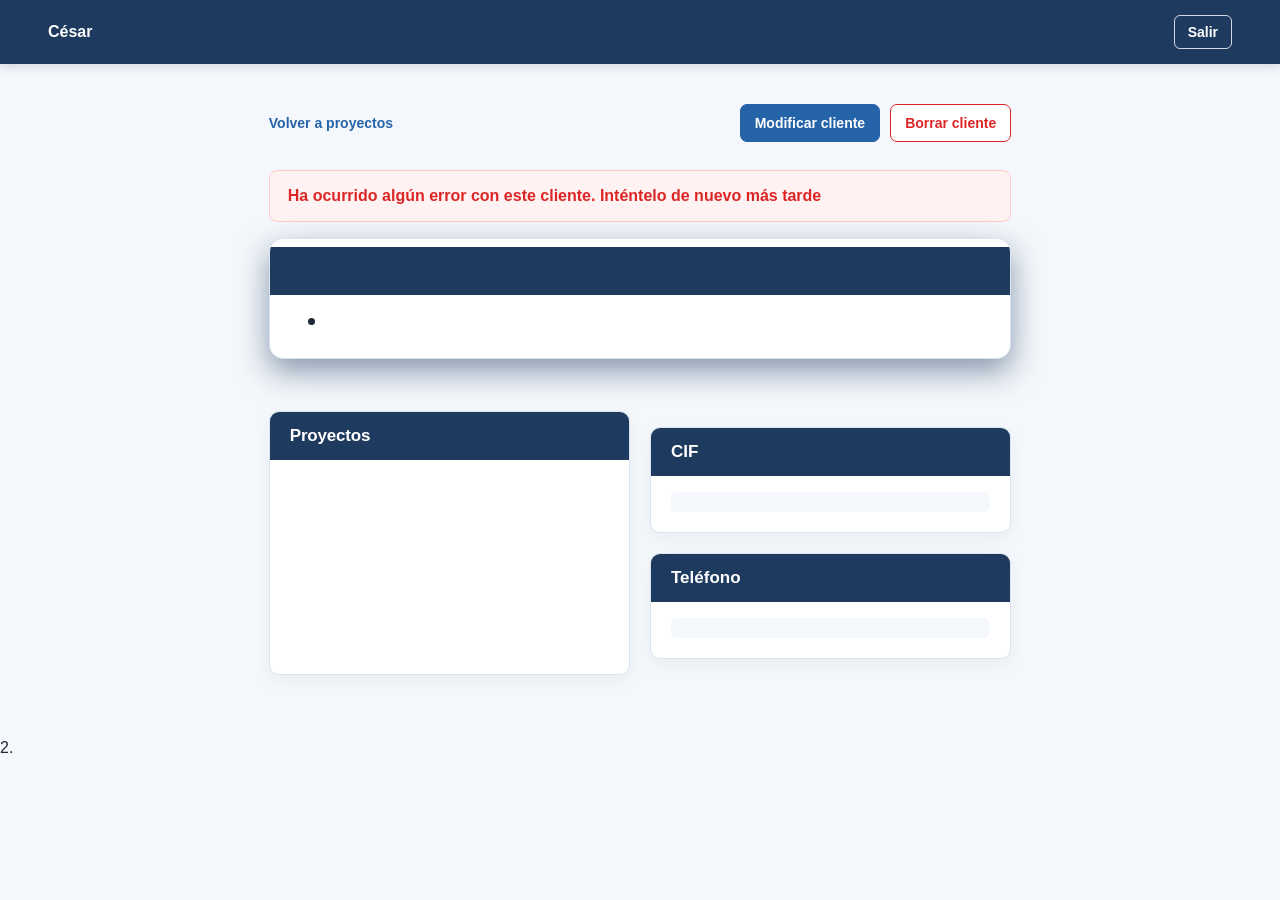
==== pages/client.html @ d24c9b40 "He creado la página cliente" ====
<!doctype html>
<html lang="es">
  <head>
    <meta charset="UTF-8" />
    <meta name="viewport" content="width=device-width, initial-scale=1.0" />
    <title>Cliente</title>

    <link rel="stylesheet" href="../css/base/reset.css" />
    <link rel="stylesheet" href="../css/base/variables.css" />
    <link rel="stylesheet" href="../css/base/global.css" />
    <link rel="stylesheet" href="../css/components/header.css" />
    <link rel="stylesheet" href="../css/pages/client.css" />
  </head>
  <body>
    <div id="header-container"></div>

    <main class="client-page">
      <div class="client-topbar">
        <a class="back-link" href="../index.html">Volver a proyectos</a>

        <div class="client-actions">
          <button class="button-edit-client" type="button">
            Modificar cliente
          </button>
          <button class="button-delete-client" type="button">
            Borrar cliente
          </button>
        </div>
      </div>

      <p id="client-error" hidden></p>

      <section id="client-detail" hidden>
        <header class="client-header">
          <h1 class="client-title" id="client-title"></h1>
          <span id="client-status" class="client-status"></span>
        </header>

        <section>
          <h2>Proyectos</h2>
          <ul id="client-list-projects"></ul>
        </section>

        <dl class="client-data">
          <div>
            <dt>CIF</dt>
            <dd id="client-cif"></dd>
          </div>
          <div>
            <dt>Teléfono</dt>
            <dd id="client-phone"></dd>
          </div>
        </dl>
      </section>
    </main>
    <script type="module" src="../js/pages/client.js"></script>
    2.
  </body>
</html>
---- css/base/variables.css ----
/* Colores que se reutilizan en toda la aplicación. */
:root {
  --navy: #1e3a5f;
  --blue: #2563a8;
  --blue-light: #eaf3ff;
  --background: #f4f7fb;
  --surface: #ffffff;
  --text: #1f2937;
  --muted: #64748b;
  --border: #dbe4ef;
  --production: #16a34a;
  --staging: #d97706;
  --development: #2563eb;
  --test: #dc2626;
}
---- css/base/global.css ----
/* Establece el estilo predeterminado de toda la app */
---- css/components/header.css ----
.main-header {
  display: flex;
  justify-content: space-between;
  align-items: center;
  padding: 15px 48px;
  background-color: var(--navy);
  box-shadow: 0 2px 10px rgba(30, 58, 95, 0.18);
}

.main-header-profile {
  color: white;
  font-size: 16px;
  font-weight: 700;
  text-decoration: none;
}

.main-header-profile:hover {
  text-decoration: underline;
}

.main-header-logout {
  padding: 8px 13px;
  border: 1px solid rgba(255, 255, 255, 0.8);
  border-radius: 6px;
  background-color: transparent;
  color: white;
  cursor: pointer;
  font-size: 14px;
  font-weight: 600;
  transition:
    background-color 0.2s ease,
    color 0.2s ease;
}

.main-header-logout:hover {
  background-color: white;
  color: var(--navy);
}
---- css/pages/client.css ----
.client-page {
  width: 58%;
  margin: 0 auto;
  padding: 40px 0 64px;
  color: var(--text);
}

.client-topbar {
  display: flex;
  justify-content: space-between;
  align-items: center;
  gap: 20px;
  margin-bottom: 28px;
}

.back-link {
  display: inline-block;
  color: var(--blue);
  font-size: 14px;
  font-weight: 700;
  text-decoration: none;
}

.back-link:hover {
  color: var(--navy);
  text-decoration: underline;
}

.back-link:focus-visible {
  outline: 3px solid rgba(37, 99, 168, 0.32);
  outline-offset: 3px;
}

#client-detail {
  display: grid;
  grid-template-columns: 1fr 1fr;
  gap: 20px;
}

.client-header {
  grid-column: 1 / -1;
  border: 1px solid var(--border);
  border-radius: 14px;
  background-color: var(--surface);
  box-shadow: 0 12px 30px rgba(30, 58, 95, 0.514);
  margin-bottom: 32px;
  overflow: hidden;
}

.client-title {
  padding: 24px 28px;
  background-color: var(--navy);
}

.client-header h1 {
  margin: 8px 0 0;
  color: var(--surface);
  font-size: clamp(28px, 4vw, 38px);
  line-height: 1.15;
}

.client-status {
  display: inline-flex;
  align-items: center;
  margin: 18px 28px 28px;
  padding: 5px 10px;
  border-radius: 999px;
  font-size: 12px;
  font-weight: 700;
}

.client-status::before {
  width: 7px;
  height: 7px;
  margin-right: 6px;
  border-radius: 50%;
  background-color: currentColor;
  content: "";
}

.client-status--active {
  background-color: #dcfce7;
  color: #15803d;
}

.client-status--inactive {
  background-color: #fee2e2;
  color: var(--test);
}

.client-actions {
  display: flex;
  flex-wrap: wrap;
  gap: 10px;
}

.client-actions button {
  padding: 10px 14px;
  border-radius: 7px;
  cursor: pointer;
  font-size: 14px;
  font-weight: 700;
}

.button-edit-client {
  border: 1px solid var(--blue);
  background-color: var(--blue);
  color: var(--surface);
}

.button-edit-client:hover {
  background-color: var(--navy);
}

.button-delete-client {
  border: 1px solid var(--test);
  background-color: var(--surface);
  color: var(--test);
}

.button-delete-client:hover {
  background-color: #fef2f2;
}

.client-actions button:focus-visible {
  outline: 3px solid rgba(37, 99, 168, 0.32);
  outline-offset: 2px;
}

.client-page section section {
  min-width: 0;
  border: 1px solid var(--border);
  border-radius: 10px;
  background-color: var(--surface);
  box-shadow: 0 6px 18px rgba(30, 58, 95, 0.05);
  overflow: hidden;
}

.client-page h2 {
  margin: 0;
  padding: 14px 20px;
  background-color: var(--navy);
  color: var(--surface);
  font-size: 17px;
  letter-spacing: -0.2px;
}

.client-page ul {
  display: grid;
  gap: 8px;
  margin: 0;
  padding: 16px 20px 20px;
  list-style: none;
}

.client-page li {
  padding: 10px 12px;
  border-radius: 6px;
  background-color: var(--background);
  color: var(--text);
  font-size: 14px;
  line-height: 1.5;
  overflow-wrap: anywhere;
}

.client-page li a {
  color: var(--blue);
  font-weight: 700;
  text-decoration: none;
}

.client-page li a:hover {
  color: var(--navy);
  text-decoration: underline;
}

.client-page li a:focus-visible {
  outline: 3px solid rgba(37, 99, 168, 0.32);
  outline-offset: 2px;
}

.client-data {
  display: grid;
  gap: 20px;
}

.client-data > div {
  overflow: hidden;
  border: 1px solid var(--border);
  border-radius: 10px;
  background-color: var(--surface);
  box-shadow: 0 6px 18px rgba(30, 58, 95, 0.05);
}

.client-data dt {
  padding: 14px 20px;
  background-color: var(--navy);
  color: var(--surface);
  font-size: 17px;
  font-weight: 700;
}

.client-data dd {
  margin: 16px 20px 20px;
  padding: 10px 12px;
  border-radius: 6px;
  background-color: var(--background);
  color: var(--text);
  font-size: 14px;
  line-height: 1.5;
  overflow-wrap: anywhere;
}

#client-error {
  padding: 16px 18px;
  border: 1px solid #fecaca;
  border-radius: 8px;
  background-color: #fef2f2;
  color: var(--test);
  font-weight: 600;
}
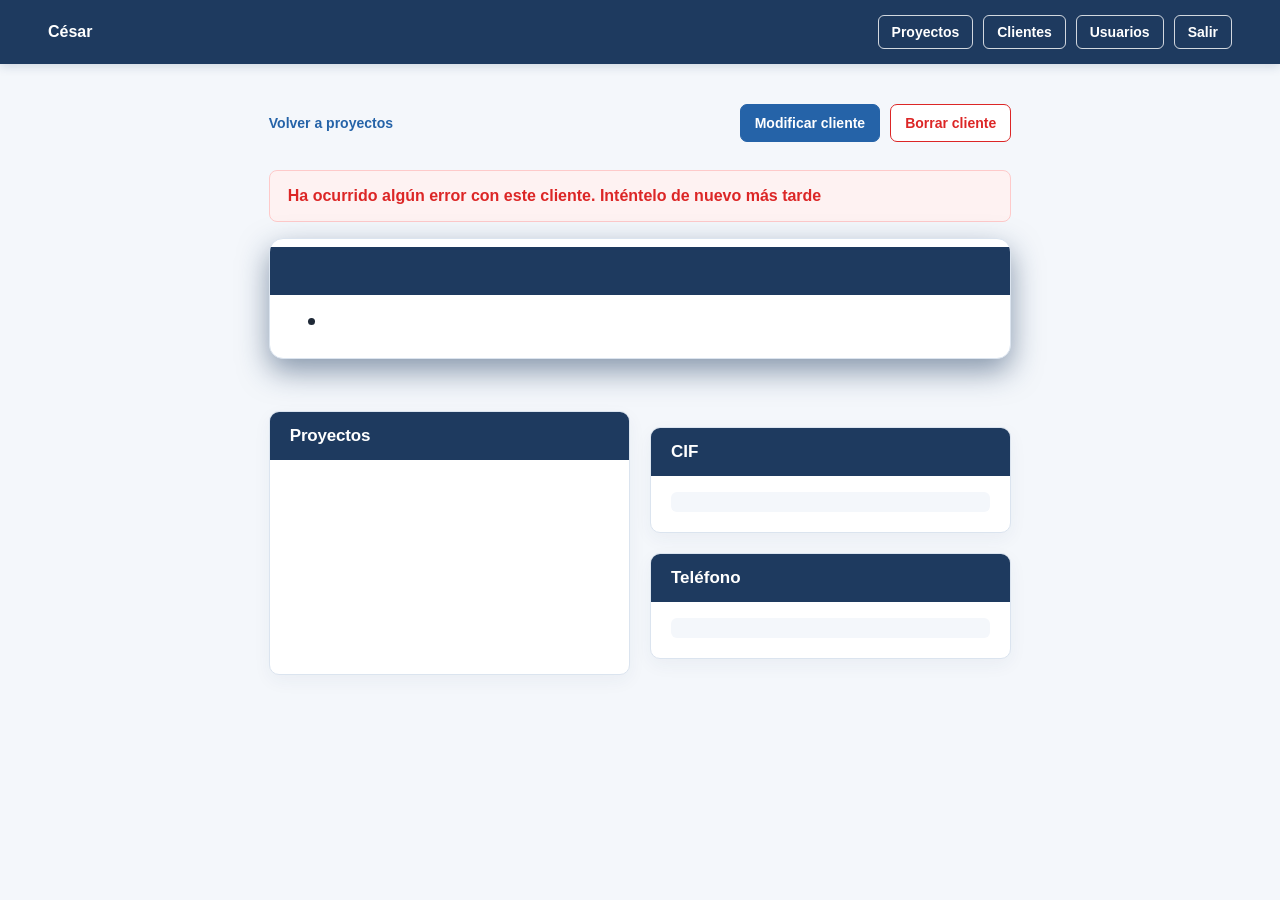
==== commit d1ebe318: "He terminado de implementar las páginas que hacían falta para realizar las acciones pertinentes" ====
--- a/pages/client.html
+++ b/pages/client.html
@@ -10,6 +10,8 @@
     <link rel="stylesheet" href="../css/base/global.css" />
     <link rel="stylesheet" href="../css/components/header.css" />
     <link rel="stylesheet" href="../css/pages/client.css" />
+    <link rel="stylesheet" href="../css/components/alert-modal.css" />
+    <link rel="stylesheet" href="../css/components/client-edit-modal.css" />
   </head>
   <body>
     <div id="header-container"></div>
@@ -54,6 +56,5 @@
       </section>
     </main>
     <script type="module" src="../js/pages/client.js"></script>
-    2.
   </body>
 </html>
--- a/css/components/header.css
+++ b/css/components/header.css
@@ -32,7 +32,54 @@
     color 0.2s ease;
 }
 
-.main-header-logout:hover {
+.main-header-clients {
+  padding: 8px 13px;
+  border: 1px solid rgba(255, 255, 255, 0.8);
+  border-radius: 6px;
+  background-color: transparent;
+  color: white;
+  cursor: pointer;
+  font-size: 14px;
+  font-weight: 600;
+  transition:
+    background-color 0.2s ease,
+    color 0.2s ease;
+}
+
+.main-header-projects {
+  padding: 8px 13px;
+  margin: 0 10px 0 10px;
+  border: 1px solid rgba(255, 255, 255, 0.8);
+  border-radius: 6px;
+  background-color: transparent;
+  color: white;
+  cursor: pointer;
+  font-size: 14px;
+  font-weight: 600;
+  transition:
+    background-color 0.2s ease,
+    color 0.2s ease;
+}
+
+.main-header-users {
+  padding: 8px 13px;
+  margin: 0 10px 0 10px;
+  border: 1px solid rgba(255, 255, 255, 0.8);
+  border-radius: 6px;
+  background-color: transparent;
+  color: white;
+  cursor: pointer;
+  font-size: 14px;
+  font-weight: 600;
+  transition:
+    background-color 0.2s ease,
+    color 0.2s ease;
+}
+
+.main-header-logout:hover,
+.main-header-projects:hover,
+.main-header-users:hover,
+.main-header-clients:hover {
   background-color: white;
   color: var(--navy);
 }
--- a/css/components/alert-modal.css
+++ b/css/components/alert-modal.css
@@ -0,0 +1,97 @@
+.alert-overlay {
+  position: fixed;
+  inset: 0;
+  z-index: 1000;
+
+  display: grid;
+  place-items: center;
+
+  padding: 24px;
+  background-color: rgba(30, 58, 95, 0.55);
+}
+
+.alert-modal {
+  position: relative;
+
+  width: min(480px, 100%);
+  max-height: 100%;
+  overflow-y: auto;
+
+  padding: 28px;
+  border: 1px solid var(--border);
+  border-radius: 14px;
+  background-color: var(--surface);
+  box-shadow: 0 12px 30px rgba(30, 58, 95, 0.25);
+}
+
+.alert-modal .modal-title {
+  margin: 0 40px 12px 0;
+  color: var(--test);
+  font-size: 28px;
+  line-height: 1.15;
+}
+
+.alert-modal p {
+  margin: 0;
+  color: var(--muted);
+  font-size: 15px;
+  line-height: 1.6;
+}
+
+.alert-modal .modal-close-button {
+  position: absolute;
+  top: 16px;
+  right: 16px;
+  width: 32px;
+  height: 32px;
+  padding: 0;
+}
+
+.alert-modal .modal-actions {
+  display: flex;
+  flex-wrap: wrap;
+  gap: 10px;
+  margin-top: 24px;
+}
+
+.alert-modal .modal-actions button {
+  padding: 10px 14px;
+  border-radius: 7px;
+  cursor: pointer;
+  font-size: 14px;
+  font-weight: 700;
+}
+
+.alert-modal .modal-delete-button {
+  border: 1px solid var(--test);
+  background-color: var(--test);
+  color: var(--surface);
+}
+
+.alert-modal .modal-delete-button:hover {
+  background-color: var(--surface);
+  color: var(--test);
+}
+
+.alert-modal .modal-cancel-button,
+.alert-modal .modal-close-button {
+  border: 1px solid var(--blue);
+  background-color: var(--surface);
+  color: var(--blue);
+}
+
+.alert-modal .modal-cancel-button:hover,
+.alert-modal .modal-close-button:hover {
+  background-color: var(--blue-light);
+}
+
+.alert-modal .modal-actions button:focus-visible,
+.alert-modal .modal-close-button:focus-visible {
+  outline: 3px solid rgba(37, 99, 168, 0.32);
+  outline-offset: 2px;
+}
+
+.alert-modal .modal-delete-button:disabled {
+  cursor: not-allowed;
+  opacity: 0.65;
+}
--- a/css/components/client-edit-modal.css
+++ b/css/components/client-edit-modal.css
@@ -0,0 +1,109 @@
+.modal-overlay {
+  position: fixed;
+  inset: 0;
+  z-index: 1000;
+
+  display: grid;
+  place-items: center;
+
+  padding: 24px;
+  background-color: rgba(30, 58, 95, 0.55);
+}
+
+.client-edit-modal {
+  position: relative;
+
+  display: grid;
+  gap: 20px;
+  width: min(520px, 100%);
+  max-height: 100%;
+  overflow-y: auto;
+
+  padding: 28px;
+  border: 1px solid var(--border);
+  border-radius: 14px;
+  background-color: var(--surface);
+  box-shadow: 0 12px 30px rgba(30, 58, 95, 0.25);
+}
+
+.modal-title {
+  margin: 0 40px 0 0;
+  color: var(--navy);
+  font-size: 28px;
+  line-height: 1.15;
+}
+
+.client-edit-field {
+  display: grid;
+  gap: 8px;
+}
+
+.client-edit-field label {
+  color: var(--text);
+  font-size: 14px;
+  font-weight: 600;
+}
+
+.client-edit-field input,
+.client-edit-field select {
+  box-sizing: border-box;
+  width: 100%;
+  padding: 10px 12px;
+  border: 1px solid var(--border);
+  border-radius: 7px;
+  background-color: var(--surface);
+  color: var(--text);
+  font: inherit;
+}
+
+.client-edit-field input:focus-visible,
+.client-edit-field select:focus-visible {
+  outline: 3px solid rgba(37, 99, 168, 0.32);
+  outline-offset: 2px;
+}
+
+.client-edit-modal button {
+  flex-shrink: 0;
+  padding: 10px 14px;
+  border: 1px solid var(--blue);
+  border-radius: 7px;
+  background-color: var(--surface);
+  color: var(--blue);
+  cursor: pointer;
+  font: inherit;
+  font-size: 14px;
+  font-weight: 700;
+}
+
+.client-edit-modal button:hover {
+  background-color: var(--blue-light);
+}
+
+.client-edit-modal button:focus-visible {
+  outline: 3px solid rgba(37, 99, 168, 0.32);
+  outline-offset: 2px;
+}
+
+.client-edit-modal .modal-close-button {
+  position: absolute;
+  top: 16px;
+  right: 16px;
+  width: 32px;
+  height: 32px;
+  padding: 0;
+}
+
+.modal-actions {
+  display: flex;
+  align-items: center;
+  gap: 10px;
+}
+
+.client-edit-modal .modal-save-button {
+  background-color: var(--blue);
+  color: var(--surface);
+}
+
+.client-edit-modal .modal-save-button:hover {
+  background-color: var(--navy);
+}
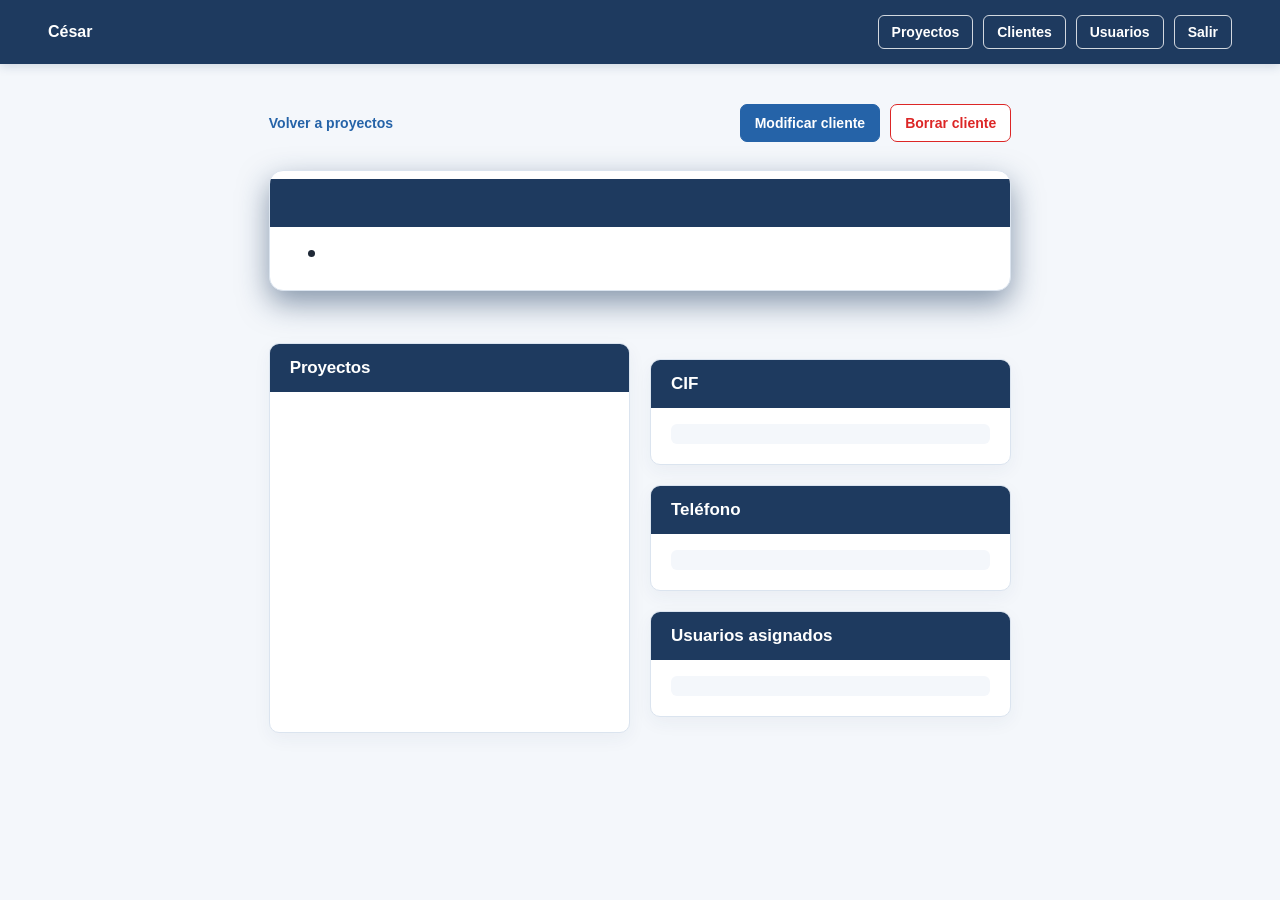
==== commit c7004953: "He modificado los estilos de los componentes visuales de los modales" ====
--- a/pages/client.html
+++ b/pages/client.html
@@ -52,6 +52,10 @@
             <dt>Teléfono</dt>
             <dd id="client-phone"></dd>
           </div>
+          <div>
+            <dt>Usuarios asignados</dt>
+            <dd id="assign-users"></dd>
+          </div>
         </dl>
       </section>
     </main>
--- a/css/components/client-edit-modal.css
+++ b/css/components/client-edit-modal.css
@@ -107,3 +107,41 @@
 .client-edit-modal .modal-save-button:hover {
   background-color: var(--navy);
 }
+
+.client-edit-modal section {
+  min-width: 0;
+  border: 1px solid var(--border);
+  border-radius: 10px;
+  overflow: hidden;
+}
+
+.client-edit-modal section h2 {
+  margin: 0;
+  padding: 14px 20px;
+  background-color: var(--navy);
+  color: var(--surface);
+  font-size: 17px;
+}
+
+.client-edit-modal section ul {
+  display: grid;
+  gap: 8px;
+  margin: 0;
+  padding: 16px 20px 20px;
+  list-style: none;
+}
+
+.client-edit-modal section li {
+  padding: 10px 12px;
+  border-radius: 6px;
+  background-color: var(--background);
+  color: var(--text);
+  font-size: 14px;
+}
+
+.client-edit-modal section li label {
+  display: flex;
+  align-items: center;
+  gap: 8px;
+  cursor: pointer;
+}
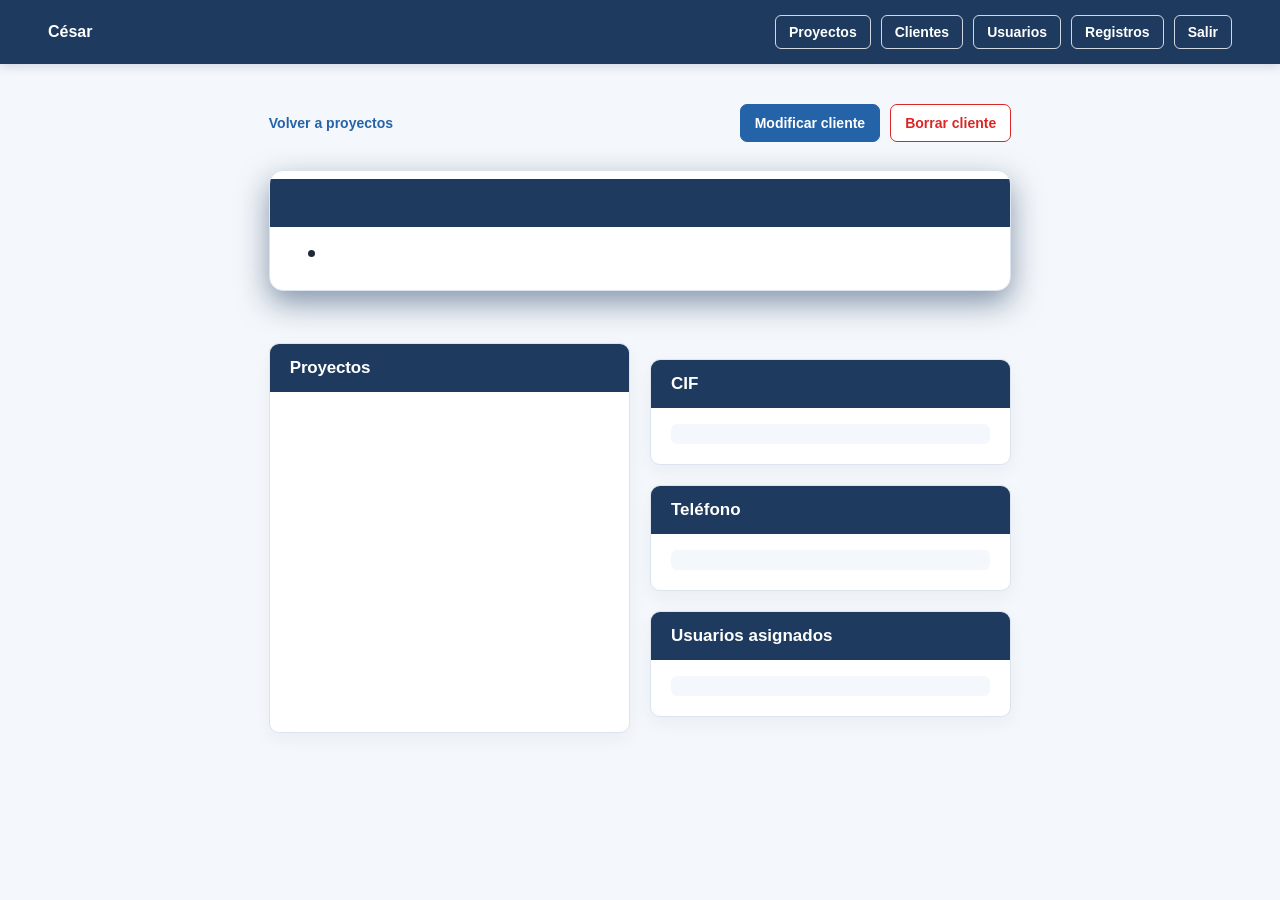
==== commit 64baf95f: "He implementado las notificaciones en la app" ====
--- a/pages/client.html
+++ b/pages/client.html
@@ -9,8 +9,9 @@
     <link rel="stylesheet" href="../css/base/variables.css" />
     <link rel="stylesheet" href="../css/base/global.css" />
     <link rel="stylesheet" href="../css/components/header.css" />
+    <link rel="stylesheet" href="../css/components/notifications.css" />
+    <link rel="stylesheet" href="../css/components/confirm-modal.css" />
     <link rel="stylesheet" href="../css/pages/client.css" />
-    <link rel="stylesheet" href="../css/components/alert-modal.css" />
     <link rel="stylesheet" href="../css/components/client-edit-modal.css" />
   </head>
   <body>
--- a/css/components/header.css
+++ b/css/components/header.css
@@ -5,6 +5,15 @@
   padding: 15px 48px;
   background-color: var(--navy);
   box-shadow: 0 2px 10px rgba(30, 58, 95, 0.18);
+}
+
+/* Agrupa la navegación generada por el componente del encabezado. */
+.main-header-actions {
+  display: flex;
+  flex-wrap: wrap;
+  align-items: center;
+  justify-content: flex-end;
+  gap: 10px;
 }
 
 .main-header-profile {
@@ -48,7 +57,7 @@
 
 .main-header-projects {
   padding: 8px 13px;
-  margin: 0 10px 0 10px;
+  margin: 0;
   border: 1px solid rgba(255, 255, 255, 0.8);
   border-radius: 6px;
   background-color: transparent;
@@ -63,7 +72,22 @@
 
 .main-header-users {
   padding: 8px 13px;
-  margin: 0 10px 0 10px;
+  margin: 0;
+  border: 1px solid rgba(255, 255, 255, 0.8);
+  border-radius: 6px;
+  background-color: transparent;
+  color: white;
+  cursor: pointer;
+  font-size: 14px;
+  font-weight: 600;
+  transition:
+    background-color 0.2s ease,
+    color 0.2s ease;
+}
+
+.main-header-logs {
+  padding: 8px 13px;
+  margin: 0;
   border: 1px solid rgba(255, 255, 255, 0.8);
   border-radius: 6px;
   background-color: transparent;
@@ -79,7 +103,8 @@
 .main-header-logout:hover,
 .main-header-projects:hover,
 .main-header-users:hover,
-.main-header-clients:hover {
+.main-header-clients:hover,
+.main-header-logs:hover {
   background-color: white;
   color: var(--navy);
 }
--- a/css/components/notifications.css
+++ b/css/components/notifications.css
@@ -0,0 +1,70 @@
+.notifications {
+  position: fixed;
+  top: 20px;
+  right: 20px;
+  z-index: 2000;
+  display: grid;
+  gap: 12px;
+  width: 400px;
+}
+
+.notification {
+  display: flex;
+  align-items: flex-start;
+  gap: 14px;
+  padding: 16px;
+  border: 1px solid;
+  border-radius: 10px;
+  background-color: var(--surface);
+  box-shadow: 0 12px 30px rgba(30, 58, 95, 0.18);
+}
+
+.notification-content {
+  flex: 1;
+}
+
+.notification-content strong {
+  display: block;
+  margin-bottom: 4px;
+}
+
+.notification-content p {
+  margin: 0;
+  color: var(--muted);
+  line-height: 1.4;
+}
+
+.notification-close {
+  padding: 6px 10px;
+  border: 1px solid currentColor;
+  border-radius: 6px;
+  background-color: transparent;
+  color: inherit;
+  cursor: pointer;
+  font: inherit;
+}
+
+.notification-success {
+  border-color: var(--production);
+  color: #166534;
+}
+
+.notification-info {
+  border-color: var(--blue);
+  color: var(--navy);
+}
+
+.notification-warning {
+  border-color: var(--staging);
+  color: #92400e;
+}
+
+.notification-error {
+  border-color: var(--test);
+  color: #991b1b;
+}
+
+.notification-danger {
+  border-color: #7f1d1d;
+  color: #7f1d1d;
+}
--- a/css/components/confirm-modal.css
+++ b/css/components/confirm-modal.css
@@ -0,0 +1,60 @@
+.confirm-overlay {
+  position: fixed;
+  inset: 0;
+  z-index: 1000;
+  display: grid;
+  place-items: center;
+  padding: 24px;
+  background-color: rgba(30, 58, 95, 0.55);
+}
+
+.confirm-modal {
+  width: 480px;
+  padding: 28px;
+  border: 1px solid var(--border);
+  border-radius: 14px;
+  background-color: var(--surface);
+  box-shadow: 0 12px 30px rgba(30, 58, 95, 0.25);
+}
+
+.confirm-modal .modal-title {
+  margin: 0 0 12px;
+  color: var(--test);
+  font-size: 28px;
+}
+
+.confirm-modal p {
+  margin: 0;
+  color: var(--muted);
+}
+
+.confirm-modal .modal-actions {
+  display: flex;
+  gap: 10px;
+  margin-top: 24px;
+}
+
+.confirm-modal button {
+  padding: 10px 14px;
+  border-radius: 7px;
+  cursor: pointer;
+  font: inherit;
+  font-weight: 700;
+}
+
+.confirm-modal .modal-delete-button {
+  border: 1px solid var(--test);
+  background-color: var(--test);
+  color: var(--surface);
+}
+
+.confirm-modal .modal-cancel-button {
+  border: 1px solid var(--blue);
+  background-color: var(--surface);
+  color: var(--blue);
+}
+
+.confirm-modal .modal-delete-button:disabled {
+  cursor: not-allowed;
+  opacity: 0.65;
+}
--- a/css/components/client-edit-modal.css
+++ b/css/components/client-edit-modal.css
@@ -145,3 +145,13 @@
   gap: 8px;
   cursor: pointer;
 }
+
+.client-user-access-option {
+  display: flex;
+  align-items: center;
+  gap: 8px;
+  padding: 16px 20px 20px;
+  color: var(--text);
+  cursor: pointer;
+  font-size: 14px;
+}
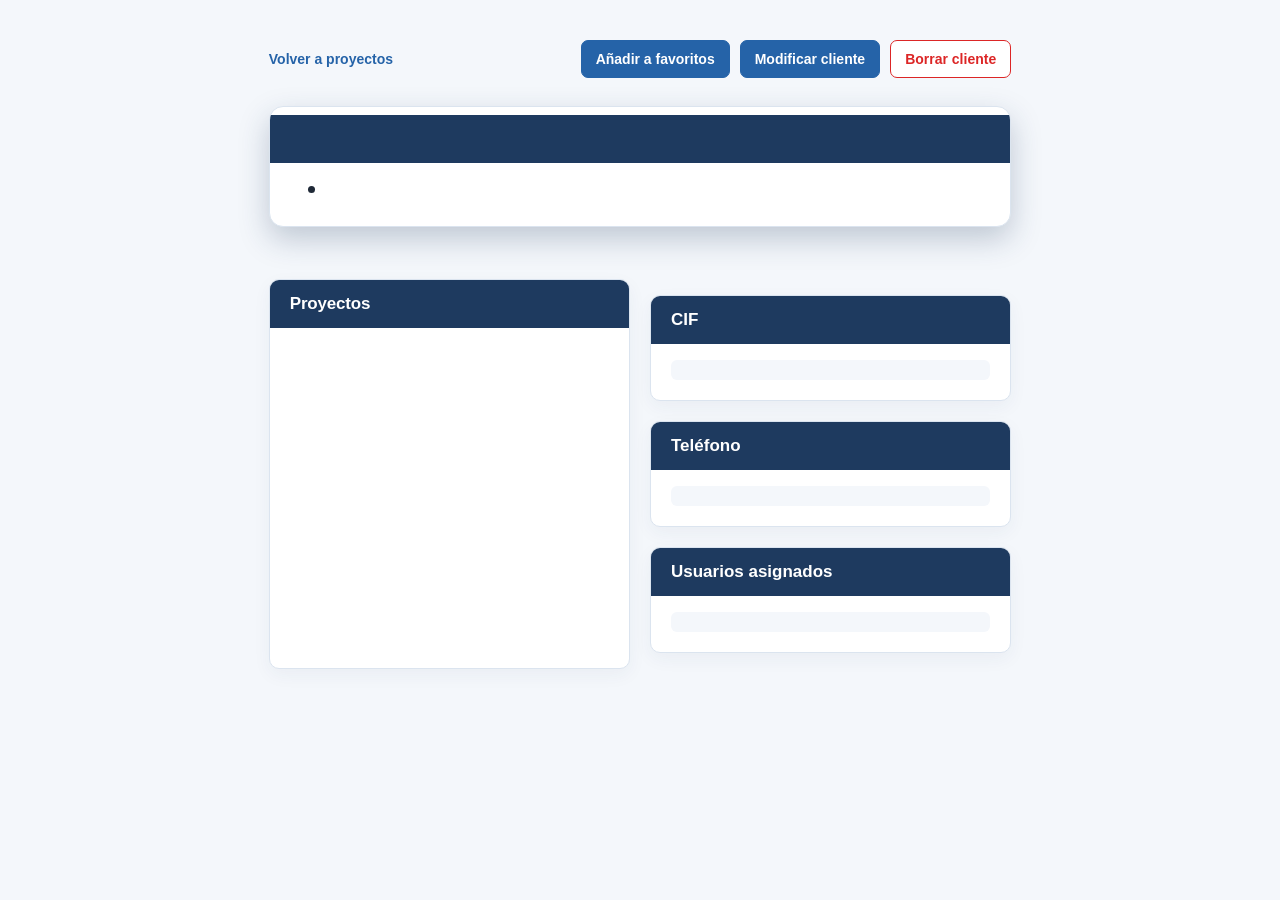
==== commit eb855c6c: "He implementado en el botón de añadir, la opción también de eliminar los favoritos" ====
--- a/pages/client.html
+++ b/pages/client.html
@@ -22,6 +22,13 @@
         <a class="back-link" href="../index.html">Volver a proyectos</a>
 
         <div class="client-actions">
+          <button
+            class="button-favorite-client"
+            id="button-favorite-client"
+            type="button"
+          >
+            Añadir a favoritos
+          </button>
           <button class="button-edit-client" type="button">
             Modificar cliente
           </button>
--- a/css/base/variables.css
+++ b/css/base/variables.css
@@ -6,10 +6,79 @@
   --background: #f4f7fb;
   --surface: #ffffff;
   --text: #1f2937;
+  --heading: #1e3a5f;
   --muted: #64748b;
   --border: #dbe4ef;
+  --input-surface: #fbfdff;
+  --hover-surface: #f8fbff;
+  --badge-surface: #f1f5f9;
+  --badge-text: #475569;
+  --placeholder: #94a3b8;
+  --tag-text: #315b8c;
+  --on-primary: #ffffff;
+  --button-background: #2563a8;
+  --success-background: #dcfce7;
+  --success-text: #15803d;
+  --danger-background: #fef2f2;
+  --danger-border: #fecaca;
+  --danger-text: #dc2626;
+  --danger-hover: #b91c1c;
+  --inactive-background: #fee2e2;
+  --notification-success: #166534;
+  --notification-warning: #92400e;
+  --notification-danger: #991b1b;
+  --overlay: rgba(30, 58, 95, 0.55);
+  --shadow-strong: rgba(30, 58, 95, 0.25);
+  --shadow: rgba(30, 58, 95, 0.12);
+  --shadow-soft: rgba(30, 58, 95, 0.05);
+  --focus-ring: rgba(37, 99, 168, 0.32);
+  --focus-ring-soft: rgba(37, 99, 168, 0.14);
+  --header-border: rgba(255, 255, 255, 0.8);
+  --header-hover-background: #ffffff;
   --production: #16a34a;
   --staging: #d97706;
   --development: #2563eb;
   --test: #dc2626;
 }
+
+body.dark-mode {
+  --navy: #252525;
+  --blue: #93c5fd;
+  --blue-light: #3a3a3a;
+  --background: #0b0b0b;
+  --surface: #242424;
+  --text: #ffffff;
+  --heading: #ffffff;
+  --muted: #d1d5db;
+  --border: #575757;
+  --input-surface: #303030;
+  --hover-surface: #3a3a3a;
+  --badge-surface: #3a3a3a;
+  --badge-text: #ffffff;
+  --placeholder: #d1d5db;
+  --tag-text: #ffffff;
+  --on-primary: #ffffff;
+  --button-background: #3b82f6;
+  --success-background: #14532d;
+  --success-text: #ffffff;
+  --danger-background: #5f1d1d;
+  --danger-border: #f87171;
+  --danger-text: #ffffff;
+  --danger-hover: #f87171;
+  --inactive-background: #5f1d1d;
+  --notification-success: #ffffff;
+  --notification-warning: #ffffff;
+  --notification-danger: #ffffff;
+  --overlay: rgba(0, 0, 0, 0.78);
+  --shadow-strong: rgba(0, 0, 0, 0.55);
+  --shadow: rgba(0, 0, 0, 0.4);
+  --shadow-soft: rgba(0, 0, 0, 0.25);
+  --focus-ring: rgba(147, 197, 253, 0.6);
+  --focus-ring-soft: rgba(147, 197, 253, 0.35);
+  --header-border: rgba(255, 255, 255, 0.8);
+  --header-hover-background: #4b5563;
+  --production: #4ade80;
+  --staging: #fbbf24;
+  --development: #60a5fa;
+  --test: #f87171;
+}
--- a/css/components/header.css
+++ b/css/components/header.css
@@ -4,7 +4,7 @@
   align-items: center;
   padding: 15px 48px;
   background-color: var(--navy);
-  box-shadow: 0 2px 10px rgba(30, 58, 95, 0.18);
+  box-shadow: 0 2px 10px var(--shadow);
 }
 
 /* Agrupa la navegación generada por el componente del encabezado. */
@@ -17,7 +17,7 @@
 }
 
 .main-header-profile {
-  color: white;
+  color: var(--on-primary);
   font-size: 16px;
   font-weight: 700;
   text-decoration: none;
@@ -27,12 +27,13 @@
   text-decoration: underline;
 }
 
-.main-header-logout {
+.main-header-logout,
+.main-header-theme {
   padding: 8px 13px;
-  border: 1px solid rgba(255, 255, 255, 0.8);
+  border: 1px solid var(--header-border);
   border-radius: 6px;
   background-color: transparent;
-  color: white;
+  color: var(--on-primary);
   cursor: pointer;
   font-size: 14px;
   font-weight: 600;
@@ -43,10 +44,10 @@
 
 .main-header-clients {
   padding: 8px 13px;
-  border: 1px solid rgba(255, 255, 255, 0.8);
+  border: 1px solid var(--header-border);
   border-radius: 6px;
   background-color: transparent;
-  color: white;
+  color: var(--on-primary);
   cursor: pointer;
   font-size: 14px;
   font-weight: 600;
@@ -58,10 +59,10 @@
 .main-header-projects {
   padding: 8px 13px;
   margin: 0;
-  border: 1px solid rgba(255, 255, 255, 0.8);
+  border: 1px solid var(--header-border);
   border-radius: 6px;
   background-color: transparent;
-  color: white;
+  color: var(--on-primary);
   cursor: pointer;
   font-size: 14px;
   font-weight: 600;
@@ -73,10 +74,10 @@
 .main-header-users {
   padding: 8px 13px;
   margin: 0;
-  border: 1px solid rgba(255, 255, 255, 0.8);
+  border: 1px solid var(--header-border);
   border-radius: 6px;
   background-color: transparent;
-  color: white;
+  color: var(--on-primary);
   cursor: pointer;
   font-size: 14px;
   font-weight: 600;
@@ -88,10 +89,10 @@
 .main-header-logs {
   padding: 8px 13px;
   margin: 0;
-  border: 1px solid rgba(255, 255, 255, 0.8);
+  border: 1px solid var(--header-border);
   border-radius: 6px;
   background-color: transparent;
-  color: white;
+  color: var(--on-primary);
   cursor: pointer;
   font-size: 14px;
   font-weight: 600;
@@ -101,10 +102,11 @@
 }
 
 .main-header-logout:hover,
+.main-header-theme:hover,
 .main-header-projects:hover,
 .main-header-users:hover,
 .main-header-clients:hover,
 .main-header-logs:hover {
-  background-color: white;
-  color: var(--navy);
+  background-color: var(--header-hover-background);
+  color: var(--text);
 }
--- a/css/components/notifications.css
+++ b/css/components/notifications.css
@@ -16,7 +16,7 @@
   border: 1px solid;
   border-radius: 10px;
   background-color: var(--surface);
-  box-shadow: 0 12px 30px rgba(30, 58, 95, 0.18);
+  box-shadow: 0 12px 30px var(--shadow);
 }
 
 .notification-content {
@@ -46,7 +46,7 @@
 
 .notification-success {
   border-color: var(--production);
-  color: #166534;
+  color: var(--notification-success);
 }
 
 .notification-info {
@@ -56,15 +56,15 @@
 
 .notification-warning {
   border-color: var(--staging);
-  color: #92400e;
+  color: var(--notification-warning);
 }
 
 .notification-error {
   border-color: var(--test);
-  color: #991b1b;
+  color: var(--notification-danger);
 }
 
 .notification-danger {
-  border-color: #7f1d1d;
-  color: #7f1d1d;
+  border-color: var(--danger-border);
+  color: var(--notification-danger);
 }
--- a/css/components/confirm-modal.css
+++ b/css/components/confirm-modal.css
@@ -5,7 +5,7 @@
   display: grid;
   place-items: center;
   padding: 24px;
-  background-color: rgba(30, 58, 95, 0.55);
+  background-color: var(--overlay);
 }
 
 .confirm-modal {
@@ -14,7 +14,7 @@
   border: 1px solid var(--border);
   border-radius: 14px;
   background-color: var(--surface);
-  box-shadow: 0 12px 30px rgba(30, 58, 95, 0.25);
+  box-shadow: 0 12px 30px var(--shadow-strong);
 }
 
 .confirm-modal .modal-title {
@@ -45,7 +45,7 @@
 .confirm-modal .modal-delete-button {
   border: 1px solid var(--test);
   background-color: var(--test);
-  color: var(--surface);
+  color: var(--on-primary);
 }
 
 .confirm-modal .modal-cancel-button {
--- a/css/pages/client.css
+++ b/css/pages/client.css
@@ -27,7 +27,7 @@
 }
 
 .back-link:focus-visible {
-  outline: 3px solid rgba(37, 99, 168, 0.32);
+  outline: 3px solid var(--focus-ring);
   outline-offset: 3px;
 }
 
@@ -42,7 +42,7 @@
   border: 1px solid var(--border);
   border-radius: 14px;
   background-color: var(--surface);
-  box-shadow: 0 12px 30px rgba(30, 58, 95, 0.514);
+  box-shadow: 0 12px 30px var(--shadow-strong);
   margin-bottom: 32px;
   overflow: hidden;
 }
@@ -54,7 +54,7 @@
 
 .client-header h1 {
   margin: 8px 0 0;
-  color: var(--surface);
+  color: var(--on-primary);
   font-size: clamp(28px, 4vw, 38px);
   line-height: 1.15;
 }
@@ -79,12 +79,12 @@
 }
 
 .client-status--active {
-  background-color: #dcfce7;
-  color: #15803d;
+  background-color: var(--success-background);
+  color: var(--success-text);
 }
 
 .client-status--inactive {
-  background-color: #fee2e2;
+  background-color: var(--inactive-background);
   color: var(--test);
 }
 
@@ -102,12 +102,14 @@
   font-weight: 700;
 }
 
+.button-favorite-client,
 .button-edit-client {
   border: 1px solid var(--blue);
-  background-color: var(--blue);
-  color: var(--surface);
-}
-
+  background-color: var(--button-background);
+  color: var(--on-primary);
+}
+
+.button-favorite-client:hover:not(:disabled),
 .button-edit-client:hover {
   background-color: var(--navy);
 }
@@ -119,11 +121,11 @@
 }
 
 .button-delete-client:hover {
-  background-color: #fef2f2;
+  background-color: var(--danger-background);
 }
 
 .client-actions button:focus-visible {
-  outline: 3px solid rgba(37, 99, 168, 0.32);
+  outline: 3px solid var(--focus-ring);
   outline-offset: 2px;
 }
 
@@ -132,7 +134,7 @@
   border: 1px solid var(--border);
   border-radius: 10px;
   background-color: var(--surface);
-  box-shadow: 0 6px 18px rgba(30, 58, 95, 0.05);
+  box-shadow: 0 6px 18px var(--shadow-soft);
   overflow: hidden;
 }
 
@@ -140,7 +142,7 @@
   margin: 0;
   padding: 14px 20px;
   background-color: var(--navy);
-  color: var(--surface);
+  color: var(--on-primary);
   font-size: 17px;
   letter-spacing: -0.2px;
 }
@@ -175,7 +177,7 @@
 }
 
 .client-page li a:focus-visible {
-  outline: 3px solid rgba(37, 99, 168, 0.32);
+  outline: 3px solid var(--focus-ring);
   outline-offset: 2px;
 }
 
@@ -189,13 +191,13 @@
   border: 1px solid var(--border);
   border-radius: 10px;
   background-color: var(--surface);
-  box-shadow: 0 6px 18px rgba(30, 58, 95, 0.05);
+  box-shadow: 0 6px 18px var(--shadow-soft);
 }
 
 .client-data dt {
   padding: 14px 20px;
   background-color: var(--navy);
-  color: var(--surface);
+  color: var(--on-primary);
   font-size: 17px;
   font-weight: 700;
 }
@@ -213,9 +215,9 @@
 
 #client-error {
   padding: 16px 18px;
-  border: 1px solid #fecaca;
+  border: 1px solid var(--danger-border);
   border-radius: 8px;
-  background-color: #fef2f2;
+  background-color: var(--danger-background);
   color: var(--test);
   font-weight: 600;
 }
--- a/css/components/client-edit-modal.css
+++ b/css/components/client-edit-modal.css
@@ -7,7 +7,7 @@
   place-items: center;
 
   padding: 24px;
-  background-color: rgba(30, 58, 95, 0.55);
+  background-color: var(--overlay);
 }
 
 .client-edit-modal {
@@ -23,12 +23,12 @@
   border: 1px solid var(--border);
   border-radius: 14px;
   background-color: var(--surface);
-  box-shadow: 0 12px 30px rgba(30, 58, 95, 0.25);
+  box-shadow: 0 12px 30px var(--shadow-strong);
 }
 
 .modal-title {
   margin: 0 40px 0 0;
-  color: var(--navy);
+  color: var(--heading);
   font-size: 28px;
   line-height: 1.15;
 }
@@ -58,8 +58,29 @@
 
 .client-edit-field input:focus-visible,
 .client-edit-field select:focus-visible {
-  outline: 3px solid rgba(37, 99, 168, 0.32);
+  outline: 3px solid var(--focus-ring);
   outline-offset: 2px;
+}
+
+.client-status-control {
+  display: flex;
+  align-items: center;
+  gap: 10px;
+}
+
+.client-status-indicator {
+  width: 10px;
+  height: 10px;
+  flex: 0 0 auto;
+  border-radius: 50%;
+}
+
+.client-status-indicator--active {
+  background-color: var(--production);
+}
+
+.client-status-indicator--inactive {
+  background-color: var(--test);
 }
 
 .client-edit-modal button {
@@ -80,7 +101,7 @@
 }
 
 .client-edit-modal button:focus-visible {
-  outline: 3px solid rgba(37, 99, 168, 0.32);
+  outline: 3px solid var(--focus-ring);
   outline-offset: 2px;
 }
 
@@ -100,8 +121,8 @@
 }
 
 .client-edit-modal .modal-save-button {
-  background-color: var(--blue);
-  color: var(--surface);
+  background-color: var(--button-background);
+  color: var(--on-primary);
 }
 
 .client-edit-modal .modal-save-button:hover {
@@ -119,7 +140,7 @@
   margin: 0;
   padding: 14px 20px;
   background-color: var(--navy);
-  color: var(--surface);
+  color: var(--on-primary);
   font-size: 17px;
 }
 
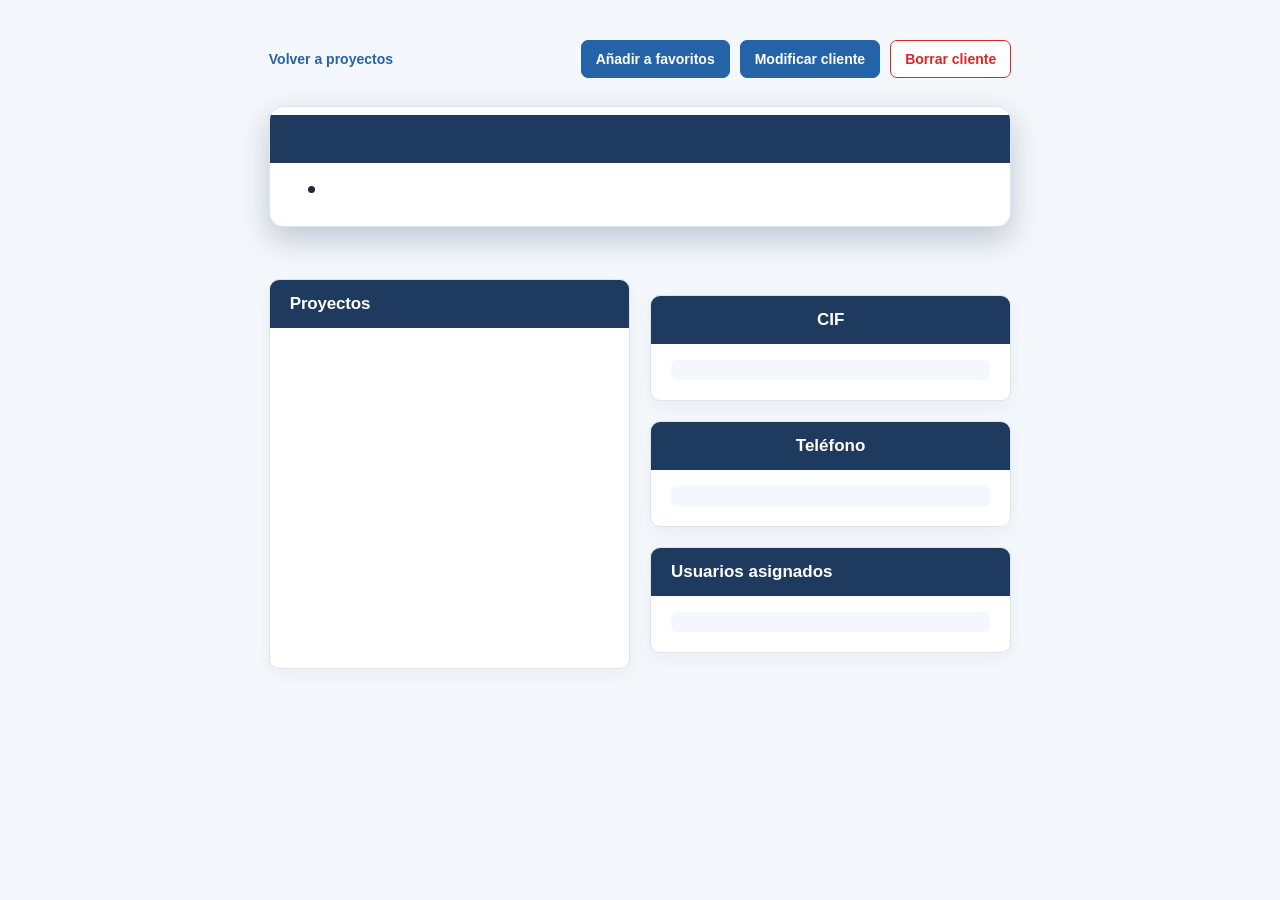
==== commit 29c71585: "He implementado los filtros de búsqueda avanzada en los Logs y también he separado la lógica de las " ====
--- a/pages/client.html
+++ b/pages/client.html
@@ -52,11 +52,11 @@
         </section>
 
         <dl class="client-data">
-          <div>
+          <div class="client-data-centered">
             <dt>CIF</dt>
             <dd id="client-cif"></dd>
           </div>
-          <div>
+          <div class="client-data-centered">
             <dt>Teléfono</dt>
             <dd id="client-phone"></dd>
           </div>
--- a/css/pages/client.css
+++ b/css/pages/client.css
@@ -213,6 +213,10 @@
   overflow-wrap: anywhere;
 }
 
+.client-data-centered {
+  text-align: center;
+}
+
 #client-error {
   padding: 16px 18px;
   border: 1px solid var(--danger-border);
--- a/css/components/client-edit-modal.css
+++ b/css/components/client-edit-modal.css
@@ -62,7 +62,7 @@
   outline-offset: 2px;
 }
 
-.client-status-control {
+.client-status-container {
   display: flex;
   align-items: center;
   gap: 10px;
@@ -144,12 +144,58 @@
   font-size: 17px;
 }
 
+.project-selection-toolbar {
+  display: grid;
+  gap: 12px;
+  padding: 14px 20px;
+  border-bottom: 1px solid var(--border);
+}
+
+.project-selection-counter {
+  color: var(--text);
+  font-size: 14px;
+  font-weight: 600;
+}
+
+.project-selection-search {
+  display: grid;
+  gap: 6px;
+  color: var(--text);
+  font-size: 14px;
+  font-weight: 600;
+}
+
+.project-selection-search input {
+  box-sizing: border-box;
+  width: 100%;
+  padding: 9px 12px;
+  border: 1px solid var(--border);
+  border-radius: 7px;
+  background-color: var(--surface);
+  color: var(--text);
+  font: inherit;
+}
+
+.project-selection-search input:focus-visible {
+  outline: 3px solid var(--focus-ring);
+  outline-offset: 2px;
+}
+
 .client-edit-modal section ul {
   display: grid;
   gap: 8px;
   margin: 0;
   padding: 16px 20px 20px;
   list-style: none;
+}
+
+.client-edit-modal .project-selection-list {
+  max-height: 240px;
+  overflow-y: auto;
+}
+
+.client-edit-modal .project-selection-list .hidden {
+  display: none;
 }
 
 .client-edit-modal section li {
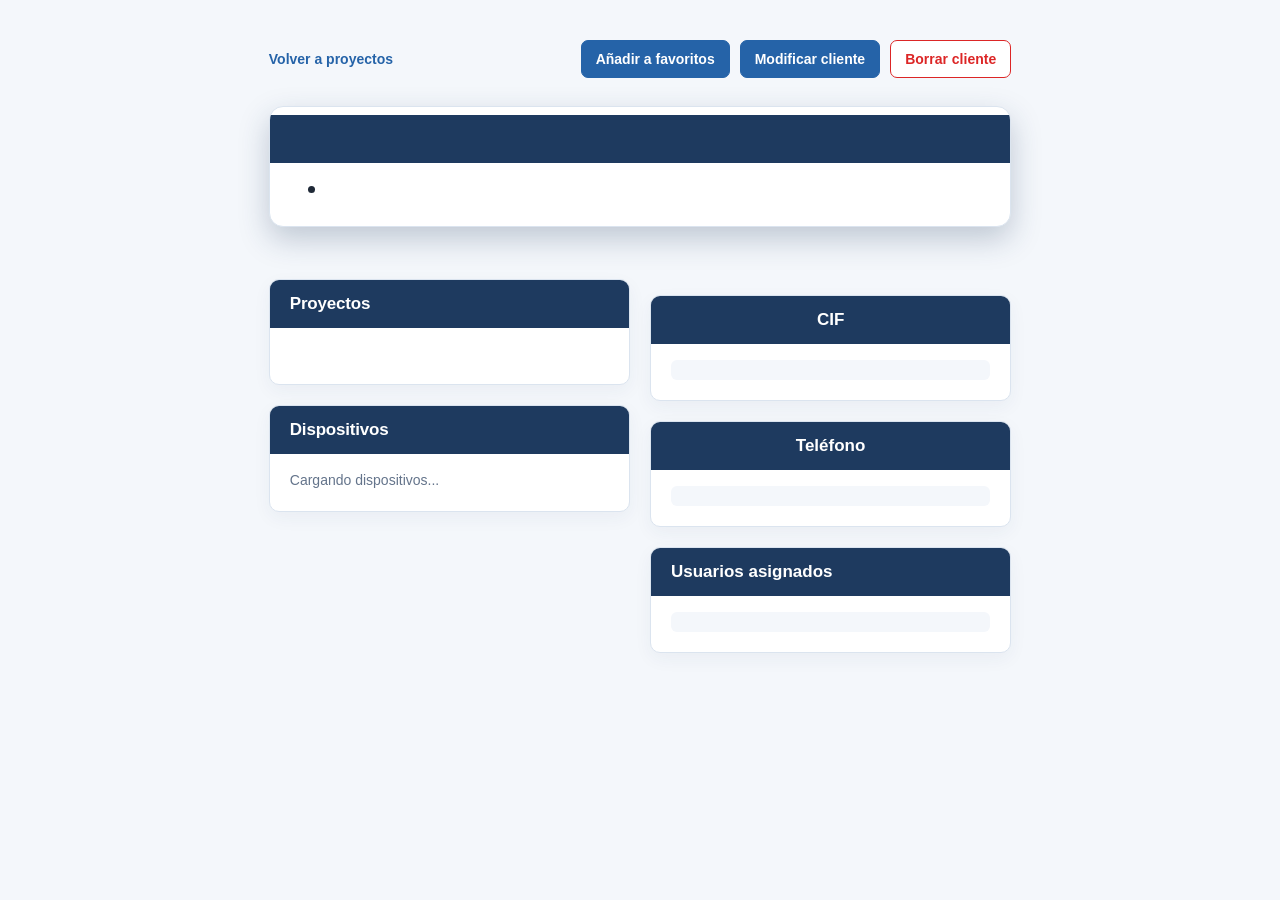
==== commit c72e0245: "He añadido el flujo de completo de 'dispositivos'. He añadido mostrar dispositivos en la pagina del " ====
--- a/pages/client.html
+++ b/pages/client.html
@@ -46,10 +46,19 @@
           <span id="client-status" class="client-status"></span>
         </header>
 
-        <section>
-          <h2>Proyectos</h2>
-          <ul id="client-list-projects"></ul>
-        </section>
+        <div class="client-relations">
+          <section>
+            <h2 id="client-projects-title">Proyectos</h2>
+            <p id="client-projects-status"></p>
+            <ul id="client-list-projects"></ul>
+          </section>
+
+          <section>
+            <h2 id="client-tags-title">Dispositivos</h2>
+            <ul id="client-list-tags"></ul>
+            <p id="client-tags-status">Cargando dispositivos...</p>
+          </section>
+        </div>
 
         <dl class="client-data">
           <div class="client-data-centered">
@@ -63,6 +72,7 @@
           <div>
             <dt>Usuarios asignados</dt>
             <dd id="assign-users"></dd>
+            <p id="client-users-status"></p>
           </div>
         </dl>
       </section>
--- a/css/components/header.css
+++ b/css/components/header.css
@@ -42,7 +42,8 @@
     color 0.2s ease;
 }
 
-.main-header-clients {
+.main-header-clients,
+.main-header-tags {
   padding: 8px 13px;
   border: 1px solid var(--header-border);
   border-radius: 6px;
@@ -106,6 +107,7 @@
 .main-header-projects:hover,
 .main-header-users:hover,
 .main-header-clients:hover,
+.main-header-tags:hover,
 .main-header-logs:hover {
   background-color: var(--header-hover-background);
   color: var(--text);
--- a/css/pages/client.css
+++ b/css/pages/client.css
@@ -33,8 +33,16 @@
 
 #client-detail {
   display: grid;
-  grid-template-columns: 1fr 1fr;
-  gap: 20px;
+  grid-template-columns: minmax(0, 1fr) minmax(0, 1fr);
+  align-items: start;
+  gap: 20px;
+}
+
+.client-relations {
+  display: grid;
+  align-content: start;
+  gap: 20px;
+  min-width: 0;
 }
 
 .client-header {
@@ -181,6 +189,25 @@
   outline-offset: 2px;
 }
 
+#client-list-tags:empty {
+  display: none;
+}
+
+.client-tag-details {
+  display: block;
+  margin-top: 4px;
+  color: var(--muted);
+}
+
+#client-tags-status,
+#client-projects-status,
+#client-users-status {
+  margin: 16px 20px 20px;
+  color: var(--muted);
+  font-size: 14px;
+  line-height: 1.5;
+}
+
 .client-data {
   display: grid;
   gap: 20px;
